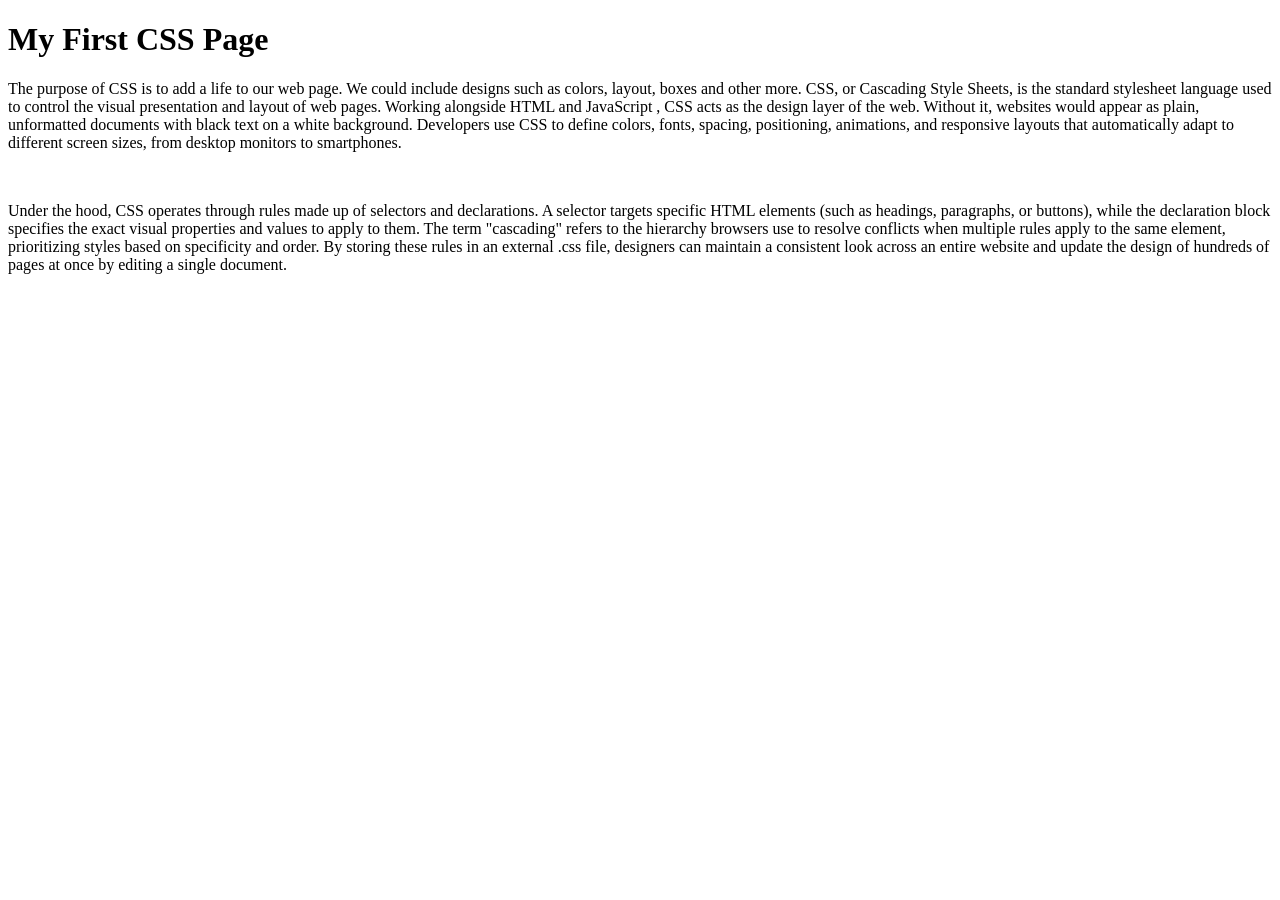
==== Laboratory_1/lab1.html @ 1eefc663 "added html" ====
<!DOCTYPE html>
<html lang="en">
<head>
    <meta charset="UTF-8">
    <meta name="viewport" content="width=device-width, initial-scale=1.0">
    <title>Lab 1</title>
</head>
<body>
    <h1>My First CSS Page</h1>
    <p>The purpose of CSS is to add a life to our web page. We could include designs
        such as colors, layout, boxes and other more. CSS, or Cascading Style Sheets, 
        is the standard stylesheet language used to control the visual presentation 
        and layout of web pages. Working alongside HTML and JavaScript , CSS acts as 
        the design layer of the web. Without it, websites would appear as plain, 
        unformatted documents with black text on a white background. Developers use 
        CSS to define colors, fonts, spacing, positioning, animations, and responsive 
        layouts that automatically adapt to different screen sizes, from desktop monitors 
        to smartphones.
    </p>
    <br>
    <p>
        Under the hood, CSS operates through rules made up of selectors and declarations. 
        A selector targets specific HTML elements (such as headings, paragraphs, or buttons),
        while the declaration block specifies the exact visual properties and values to apply 
        to them. The term "cascading" refers to the hierarchy browsers use to resolve conflicts
        when multiple rules apply to the same element, prioritizing styles based on specificity 
        and order. By storing these rules in an external .css file, designers can maintain a 
        consistent look across an entire website and update the design of hundreds of pages at 
        once by editing a single document. 
    </p>

</body>
</html>
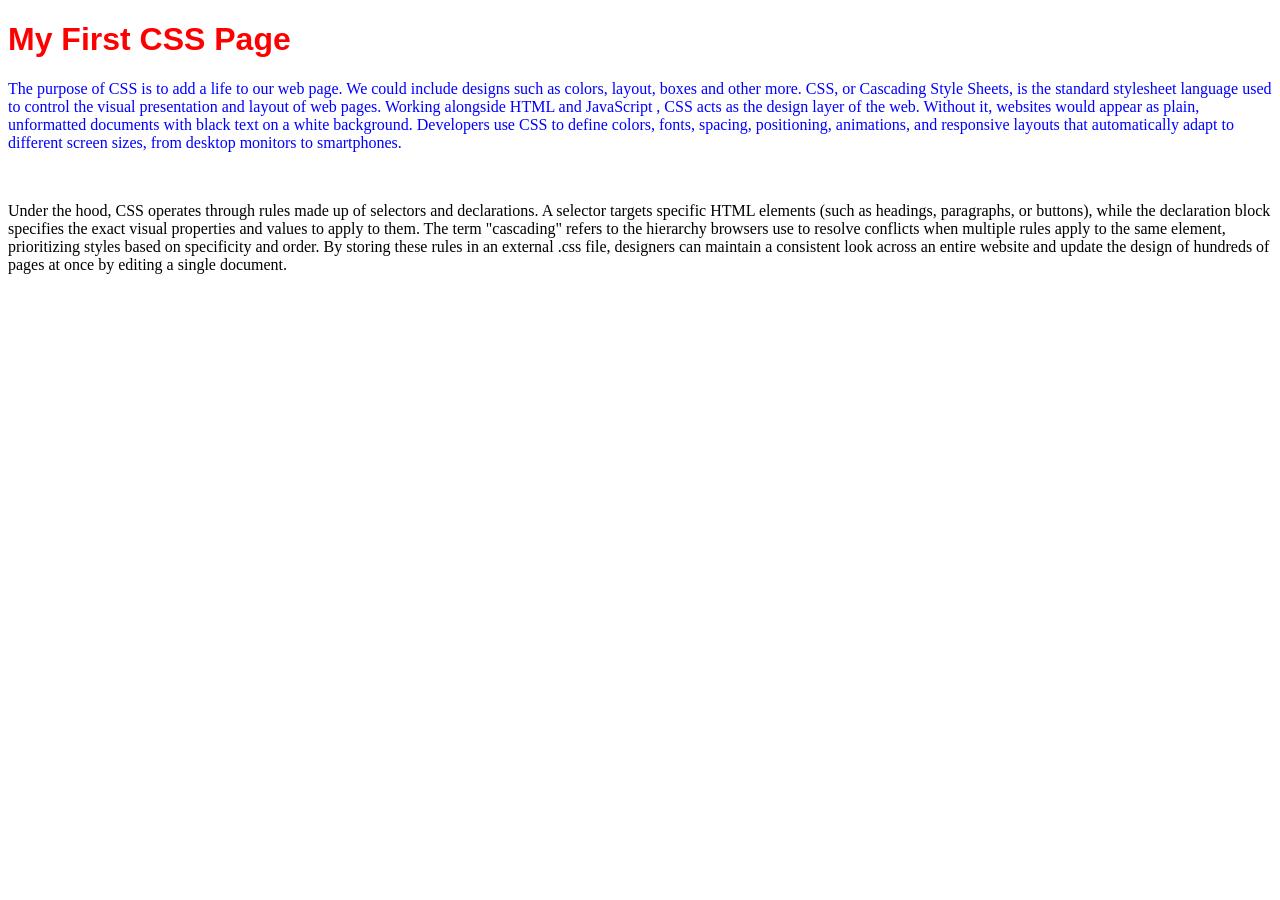
==== commit 78f4e8fc: "added html" ====
--- a/Laboratory_1/lab1.html
+++ b/Laboratory_1/lab1.html
@@ -4,10 +4,17 @@
     <meta charset="UTF-8">
     <meta name="viewport" content="width=device-width, initial-scale=1.0">
     <title>Lab 1</title>
+
+    <style>
+        h1{
+            color: red;
+            font-family: 'Lucida Sans', 'Lucida Sans Regular', 'Lucida Grande', 'Lucida Sans Unicode', Geneva, Verdana, sans-serif;
+        }
+    </style>
 </head>
 <body>
     <h1>My First CSS Page</h1>
-    <p>The purpose of CSS is to add a life to our web page. We could include designs
+    <p style="color: blue">The purpose of CSS is to add a life to our web page. We could include designs
         such as colors, layout, boxes and other more. CSS, or Cascading Style Sheets, 
         is the standard stylesheet language used to control the visual presentation 
         and layout of web pages. Working alongside HTML and JavaScript , CSS acts as 
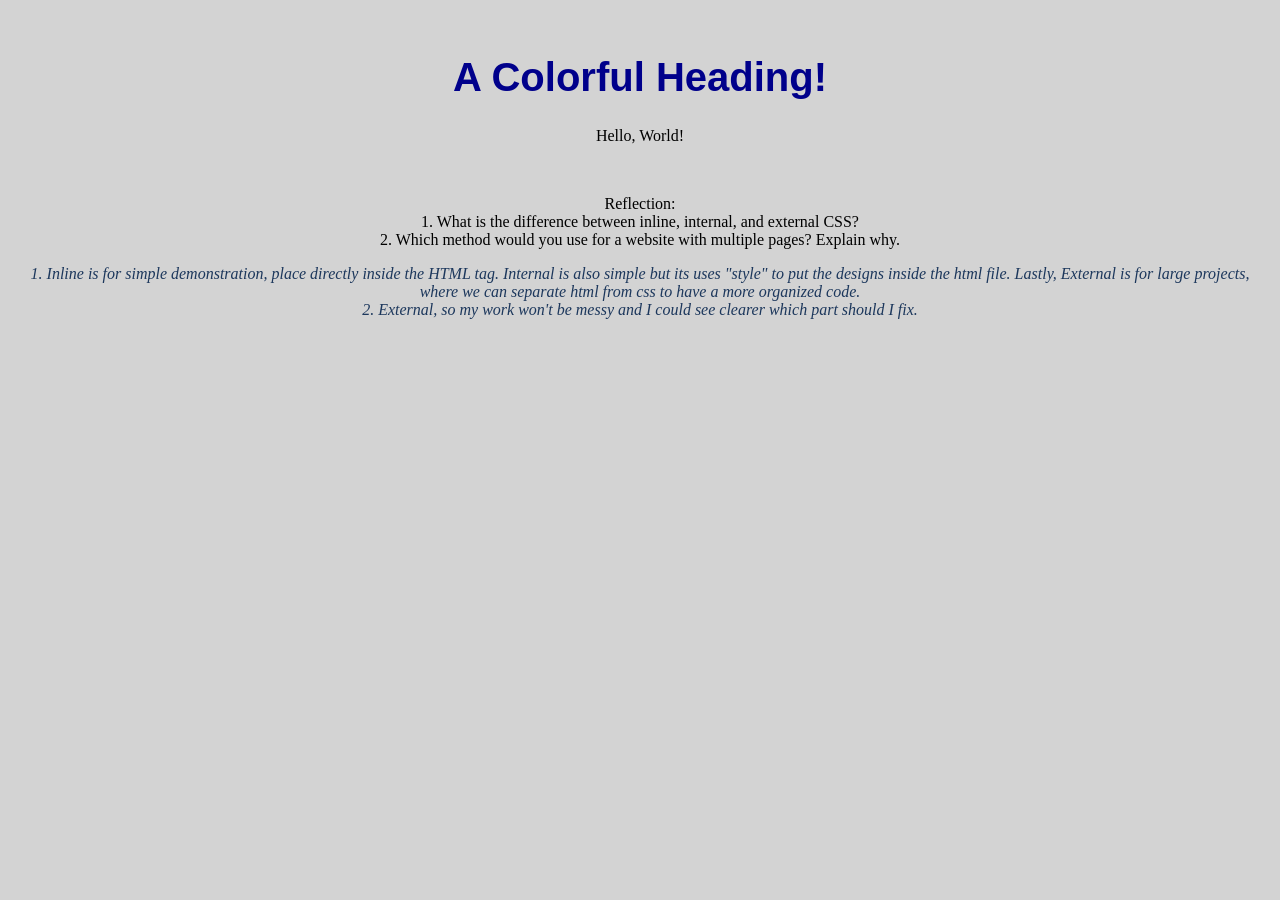
==== commit b1059afc: "added html" ====
--- a/Laboratory_1/lab1.html
+++ b/Laboratory_1/lab1.html
@@ -3,18 +3,21 @@
 <head>
     <meta charset="UTF-8">
     <meta name="viewport" content="width=device-width, initial-scale=1.0">
-    <title>Lab 1</title>
+    <title>Hello!</title>
 
-    <style>
-        h1{
+    <link rel="stylesheet" href="style.css">
+
+    <!-- <style>
+        h1 {
             color: red;
             font-family: 'Lucida Sans', 'Lucida Sans Regular', 'Lucida Grande', 'Lucida Sans Unicode', Geneva, Verdana, sans-serif;
         }
-    </style>
+    </style> -->
 </head>
 <body>
+    <!-- <div class="card">
     <h1>My First CSS Page</h1>
-    <p style="color: blue">The purpose of CSS is to add a life to our web page. We could include designs
+    <p >The purpose of CSS is to add a life to our web page. We could include designs
         such as colors, layout, boxes and other more. CSS, or Cascading Style Sheets, 
         is the standard stylesheet language used to control the visual presentation 
         and layout of web pages. Working alongside HTML and JavaScript , CSS acts as 
@@ -32,9 +35,26 @@
         to them. The term "cascading" refers to the hierarchy browsers use to resolve conflicts
         when multiple rules apply to the same element, prioritizing styles based on specificity 
         and order. By storing these rules in an external .css file, designers can maintain a 
-        consistent look across an entire website and update the design of hundreds of pages at 
+        consistent look across an entire website and update the design of hundreds of pages at
         once by editing a single document. 
     </p>
+</div> -->
+<h1>A Colorful Heading!</h1>
+<p>Hello, World!</p>
+<br>
+<p>Reflection:
+   <br>1. What is the difference between inline, internal, and external CSS?
+   <br>2. Which method would you use for a website with multiple pages? Explain why.
+</p>
+
+<div class="Reflection">
+<p>
+    1. Inline is for simple demonstration, place directly inside the HTML tag. Internal is also simple but its uses "style"
+    to put the designs inside the html file. Lastly, External is for large projects, where we can separate html from css to
+    have a more organized code.
+<br>2. External, so my work won't be messy and I could see clearer which part should I fix.
+</p>
+</div>
 
 </body>
 </html>
--- a/Laboratory_1/style.css
+++ b/Laboratory_1/style.css
@@ -0,0 +1,30 @@
+/* body {
+     background-color: blanchedalmond;
+}
+.card {
+    color: darkmagenta;
+    font-family: 'Segoe UI', Tahoma, Geneva, Verdana, sans-serif;  
+} */
+
+body {
+    background-color: lightgrey;
+    padding: 20px;
+}
+
+h1 {
+    color: darkblue;
+    font-family: Arial, Helvetica, sans-serif;
+    text-align: center;
+    font-size: 40px;
+}
+
+p {
+    font-size: 16px;
+    text-align: center;
+}
+
+.Reflection {
+    text-align: left;
+    color: rgb(28, 55, 92);
+    font-style: italic;
+}
